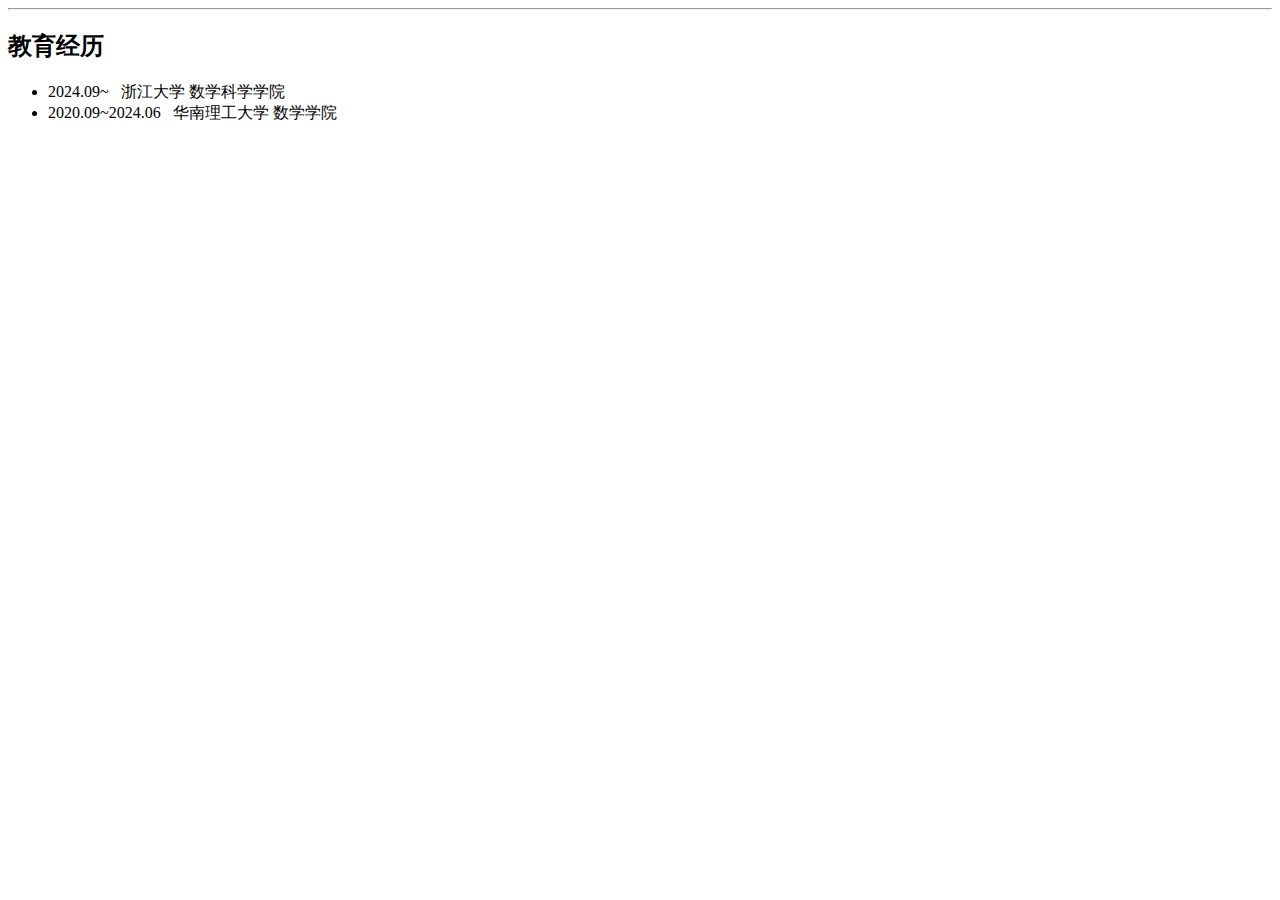
==== personal-experience.html @ 93fcd480 "Add files via upload" ====
<!DOCTYPE html>
<html>
<head>

</head>
<body> 
  <main>  
    <hr>  <!--加一条横线-->
    <section>
      <h2>教育经历</h2>
      <ul>
        <li>2024.09~ &nbsp;&nbsp;浙江大学 数学科学学院</li>
        <li>2020.09~2024.06 &nbsp;&nbsp;华南理工大学 数学学院</li>
      </ul>
    </section>  
  </main>

</html>
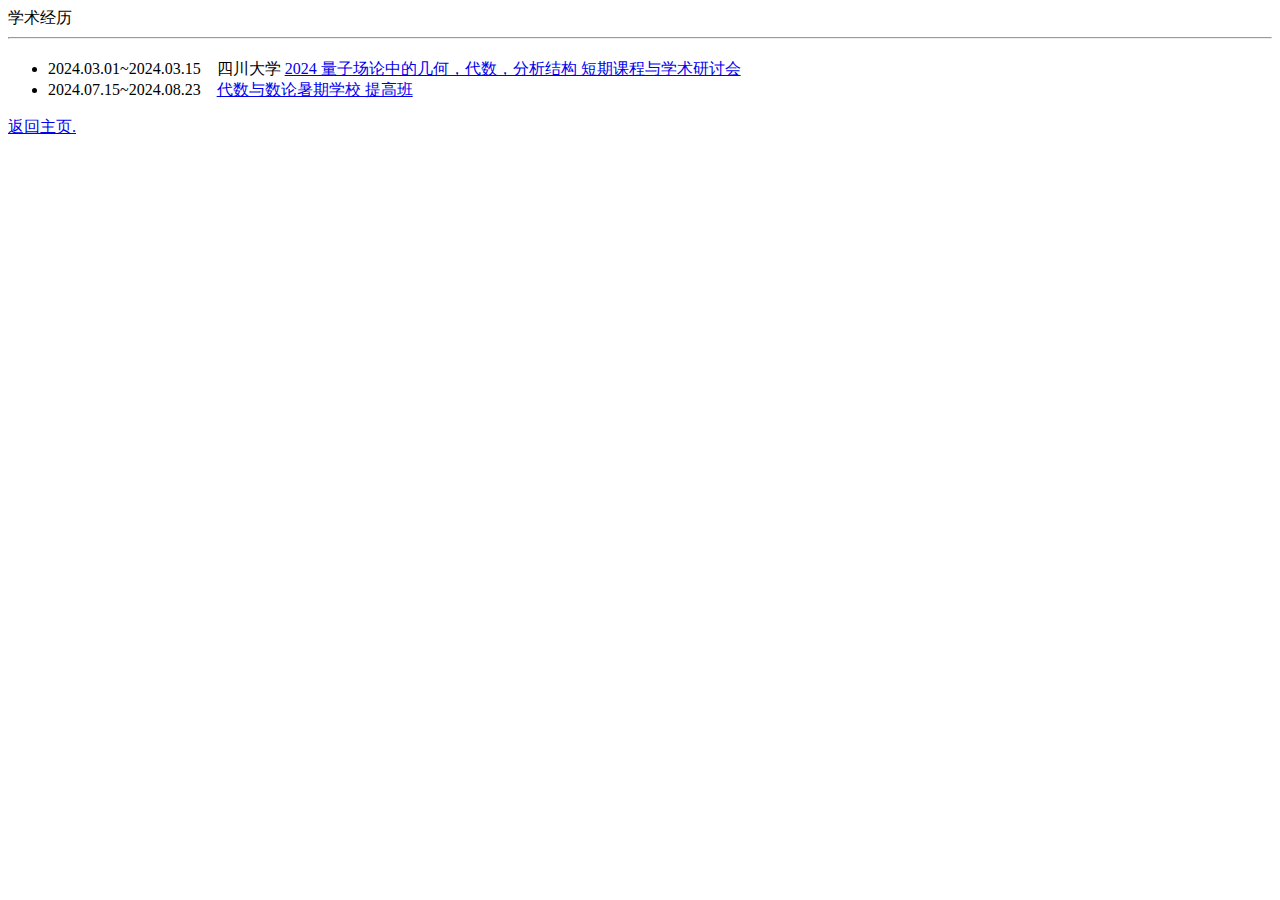
==== commit 4291bf20: "Add files via upload" ====
--- a/personal-experience.html
+++ b/personal-experience.html
@@ -1,18 +1,26 @@
 <!DOCTYPE html>
 <html>
 <head>
-
+  学术经历
 </head>
 <body> 
   <main>  
     <hr>  <!--加一条横线-->
     <section>
-      <h2>教育经历</h2>
+      <h2></h2>
       <ul>
-        <li>2024.09~ &nbsp;&nbsp;浙江大学 数学科学学院</li>
-        <li>2020.09~2024.06 &nbsp;&nbsp;华南理工大学 数学学院</li>
+        <li>2024.03.01~2024.03.15 &nbsp;&nbsp; 四川大学  <a href="https://math.scu.edu.cn/math2024/info/1257/3391.htm">2024 量子场论中的几何，代数，分析结构 短期课程与学术研讨会</a></li>
+      <li>2024.07.15~2024.08.23 &nbsp;&nbsp; <a href="summer_school2024.html">代数与数论暑期学校 提高班</a></li>
       </ul>
-    </section>  
+    </section>
+    
+    
+
+
+    <a href="index.html">返回主页.</a>
   </main>
 
+
+
+
 </html>